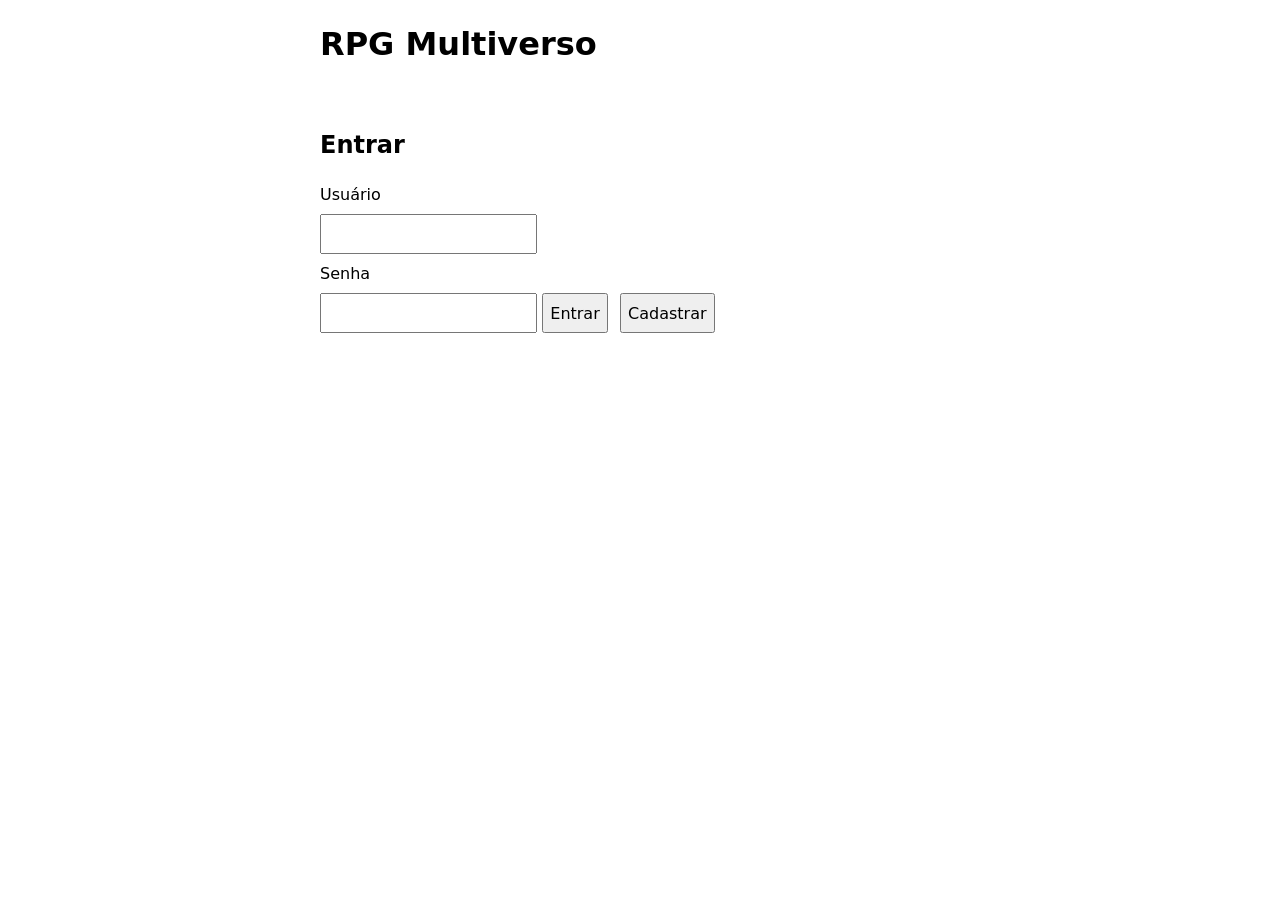
==== static/index.html @ 7be2c3f9 "Reopen the last mission after a page reload. Keep the continue list on the home screen and restore i" ====
<!doctype html>
<html lang="pt-BR">
<head>
  <meta charset="utf-8">
  <meta name="viewport" content="width=device-width, initial-scale=1">
  <title>RPG Multiverso</title>
  <link rel="stylesheet" href="/static/styles.css">
</head>
<body>
  <h1>RPG Multiverso</h1>
  <p id="status" role="status"></p>

  <section id="auth">
    <h2>Entrar</h2>
    <form id="auth-form">
      <label for="usuario">Usuário</label>
      <input id="usuario" name="usuario" required minlength="3" maxlength="24" autocomplete="username" autocapitalize="none" spellcheck="false">
      <label for="senha">Senha</label>
      <input id="senha" name="senha" type="password" required minlength="6" maxlength="72" autocomplete="current-password">
      <button type="submit">Entrar</button>
      <button type="button" id="cadastrar">Cadastrar</button>
    </form>
  </section>

  <section id="jogo" hidden>
    <p id="meta"></p>
    <button type="button" id="sair">Sair</button>

    <h2>Continuar</h2>
    <p id="sem-missoes" hidden>Nenhuma missão ainda. Crie uma ficha e comece a primeira.</p>
    <ul id="sagas"></ul>

    <h2>Nova ficha</h2>
    <form id="ficha">
      <label for="nome">Nome</label>
      <input id="nome" name="nome" required maxlength="40" autocomplete="off">
      <label for="origem">Origem</label>
      <input id="origem" name="origem" required maxlength="80" value="Porto de Véspera">
      <label for="arquetipo">Arquétipo</label>
      <select id="arquetipo" name="arquetipo">
        <option>Errante</option>
        <option>Espadachim</option>
        <option>Ocultista</option>
        <option>Sentinela</option>
        <option>Artífice</option>
      </select>
      <label for="conceito">Conceito</label>
      <textarea id="conceito" name="conceito" maxlength="400"></textarea>
      <fieldset>
        <legend>Atributos (base 4, distribua 12 pontos, máximo 10)</legend>
        <p id="pontos">Pontos usados: 12 / 12</p>
        <label for="forca">Força <input id="forca" data-attr type="number" min="4" max="10" value="6"></label>
        <label for="agilidade">Agilidade <input id="agilidade" data-attr type="number" min="4" max="10" value="6"></label>
        <label for="vigor">Vigor <input id="vigor" data-attr type="number" min="4" max="10" value="6"></label>
        <label for="percepcao">Percepção <input id="percepcao" data-attr type="number" min="4" max="10" value="6"></label>
        <label for="intelecto">Intelecto <input id="intelecto" data-attr type="number" min="4" max="10" value="6"></label>
        <label for="essencia">Essência <input id="essencia" data-attr type="number" min="4" max="10" value="6"></label>
      </fieldset>
      <button type="submit">Criar ficha</button>
    </form>

    <h2>Nova missão</h2>
    <form id="nova-saga">
      <label for="personagem">Personagem</label>
      <select id="personagem" name="personagemId" required></select>
      <button type="submit">Nova missão</button>
    </form>
    <h2 id="saga-titulo">Crônica</h2>
    <div id="log"></div>
    <p id="objetivo"></p>
    <p id="memoria"></p>
    <p id="mundo"></p>
    <form id="acao">
      <label for="texto">Sua ação</label>
      <textarea id="texto" name="texto" maxlength="1500"></textarea>
      <button type="submit">Enviar</button>
      <button type="button" id="comecar">Começar de novo</button>
    </form>
  </section>
  <script src="/static/app.js"></script>
</body>
</html>
---- static/styles.css ----
body { font: 16px/1.45 system-ui, sans-serif; margin: 1rem auto; max-width: 40rem; padding: 0 1rem; }
label, button, input, textarea, select { font: inherit; }
label { display: block; margin: 0.5rem 0; }
input, textarea, select, button { padding: 0.4rem; }
textarea { width: 100%; min-height: 5rem; }
button { margin-right: 0.4rem; }
#log { border: 1px solid #999; min-height: 8rem; padding: 0.5rem; white-space: pre-wrap; }
#sagas { padding-left: 1.2rem; }
#sagas button[aria-current="true"] { font-weight: 700; }
#status { min-height: 1.2em; }
.jogador { margin: 0 0 0.4rem; }
.narrador { margin: 0 0 0.8rem; }
.narrando { margin: 0 0 0.8rem; color: #333; font-style: italic; }
.erro-chat { margin: 0.6rem 0; padding: 0.6rem; background: #fde8e8; color: #7f1d1d; border: 1px solid #b91c1c; font-weight: 600; }
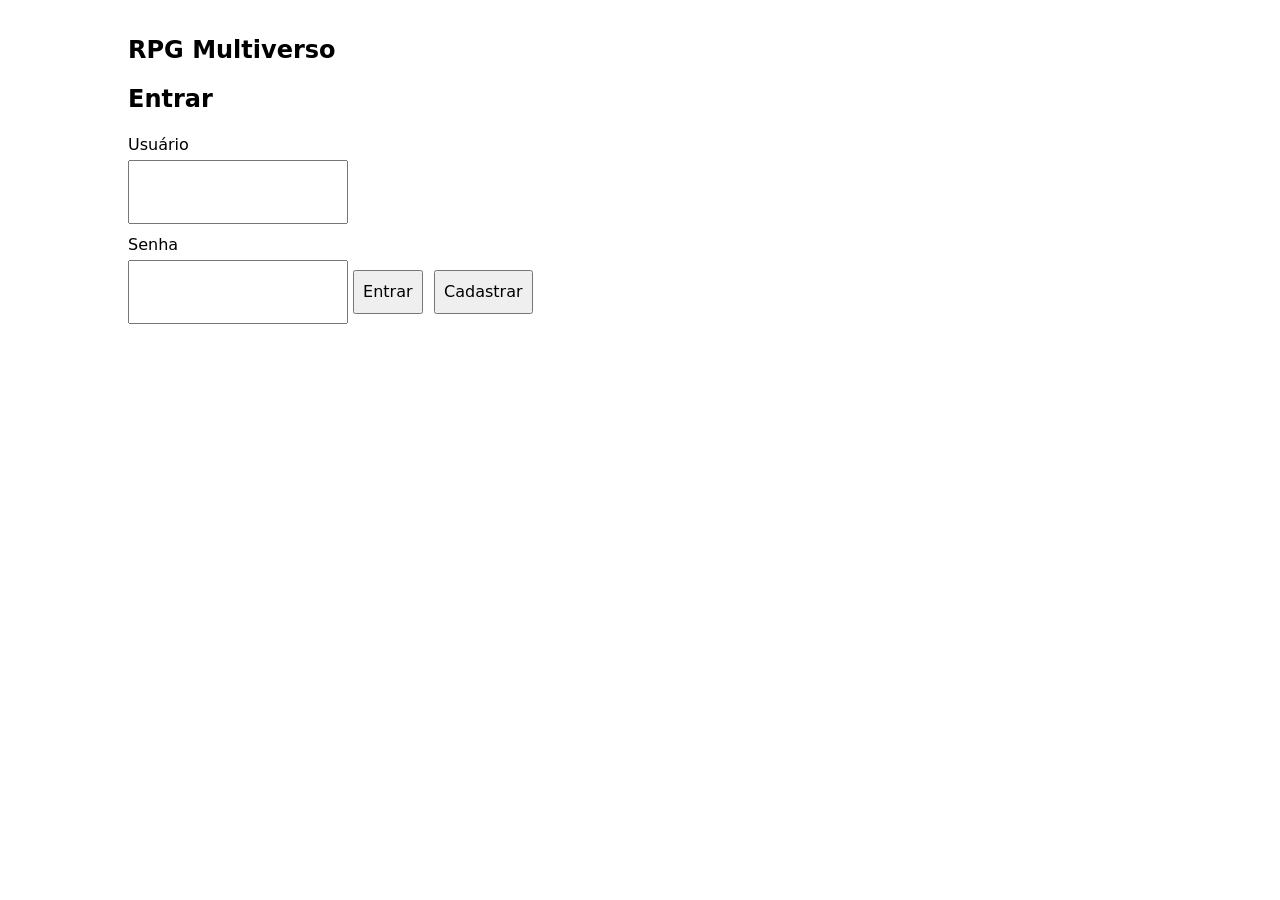
==== commit 3ea94fb8: "Split the lobby, character sheet, and game into separate screens. Adventures are grouped by saga and" ====
--- a/static/index.html
+++ b/static/index.html
@@ -7,10 +7,10 @@
   <link rel="stylesheet" href="/static/styles.css">
 </head>
 <body>
-  <h1>RPG Multiverso</h1>
   <p id="status" role="status"></p>
 
   <section id="auth">
+    <h1>RPG Multiverso</h1>
     <h2>Entrar</h2>
     <form id="auth-form">
       <label for="usuario">Usuário</label>
@@ -22,18 +22,28 @@
     </form>
   </section>
 
-  <section id="jogo" hidden>
-    <p id="meta"></p>
-    <button type="button" id="sair">Sair</button>
+  <section id="lobby" hidden>
+    <header class="topo">
+      <h1>RPG Multiverso</h1>
+      <p id="meta"></p>
+      <button type="button" id="sair">Sair</button>
+    </header>
+    <h2>Seus personagens</h2>
+    <div id="personagens" class="cards"></div>
+    <p><button type="button" id="abrir-ficha">Novo personagem</button></p>
+    <h2>Suas aventuras</h2>
+    <div id="aventuras" class="cards"></div>
+    <details id="vazias">
+      <summary>Missões vazias</summary>
+      <div id="aventuras-vazias" class="cards"></div>
+    </details>
+  </section>
 
-    <h2>Continuar</h2>
-    <p id="sem-missoes" hidden>Nenhuma missão ainda. Crie uma ficha e comece a primeira.</p>
-    <ul id="sagas"></ul>
-
-    <h2>Nova ficha</h2>
+  <dialog id="ficha-dialog" aria-labelledby="ficha-titulo">
     <form id="ficha">
+      <h2 id="ficha-titulo">Novo personagem</h2>
       <label for="nome">Nome</label>
-      <input id="nome" name="nome" required maxlength="40" autocomplete="off">
+      <input id="nome" name="nome" required maxlength="40" autocomplete="off" autofocus>
       <label for="origem">Origem</label>
       <input id="origem" name="origem" required maxlength="80" value="Porto de Véspera">
       <label for="arquetipo">Arquétipo</label>
@@ -47,35 +57,66 @@
       <label for="conceito">Conceito</label>
       <textarea id="conceito" name="conceito" maxlength="400"></textarea>
       <fieldset>
-        <legend>Atributos (base 4, distribua 12 pontos, máximo 10)</legend>
+        <legend>Atributos</legend>
         <p id="pontos">Pontos usados: 12 / 12</p>
-        <label for="forca">Força <input id="forca" data-attr type="number" min="4" max="10" value="6"></label>
-        <label for="agilidade">Agilidade <input id="agilidade" data-attr type="number" min="4" max="10" value="6"></label>
-        <label for="vigor">Vigor <input id="vigor" data-attr type="number" min="4" max="10" value="6"></label>
-        <label for="percepcao">Percepção <input id="percepcao" data-attr type="number" min="4" max="10" value="6"></label>
-        <label for="intelecto">Intelecto <input id="intelecto" data-attr type="number" min="4" max="10" value="6"></label>
-        <label for="essencia">Essência <input id="essencia" data-attr type="number" min="4" max="10" value="6"></label>
+        <div class="atributo"><span id="rotulo-forca">Força</span><button type="button" data-step="forca" data-dir="-1" aria-label="Diminuir Força">−</button><input id="forca" data-attr type="number" min="4" max="10" value="6" aria-labelledby="rotulo-forca"><button type="button" data-step="forca" data-dir="1" aria-label="Aumentar Força">+</button></div>
+        <div class="atributo"><span id="rotulo-agilidade">Agilidade</span><button type="button" data-step="agilidade" data-dir="-1" aria-label="Diminuir Agilidade">−</button><input id="agilidade" data-attr type="number" min="4" max="10" value="6" aria-labelledby="rotulo-agilidade"><button type="button" data-step="agilidade" data-dir="1" aria-label="Aumentar Agilidade">+</button></div>
+        <div class="atributo"><span id="rotulo-vigor">Vigor</span><button type="button" data-step="vigor" data-dir="-1" aria-label="Diminuir Vigor">−</button><input id="vigor" data-attr type="number" min="4" max="10" value="6" aria-labelledby="rotulo-vigor"><button type="button" data-step="vigor" data-dir="1" aria-label="Aumentar Vigor">+</button></div>
+        <div class="atributo"><span id="rotulo-percepcao">Percepção</span><button type="button" data-step="percepcao" data-dir="-1" aria-label="Diminuir Percepção">−</button><input id="percepcao" data-attr type="number" min="4" max="10" value="6" aria-labelledby="rotulo-percepcao"><button type="button" data-step="percepcao" data-dir="1" aria-label="Aumentar Percepção">+</button></div>
+        <div class="atributo"><span id="rotulo-intelecto">Intelecto</span><button type="button" data-step="intelecto" data-dir="-1" aria-label="Diminuir Intelecto">−</button><input id="intelecto" data-attr type="number" min="4" max="10" value="6" aria-labelledby="rotulo-intelecto"><button type="button" data-step="intelecto" data-dir="1" aria-label="Aumentar Intelecto">+</button></div>
+        <div class="atributo"><span id="rotulo-essencia">Essência</span><button type="button" data-step="essencia" data-dir="-1" aria-label="Diminuir Essência">−</button><input id="essencia" data-attr type="number" min="4" max="10" value="6" aria-labelledby="rotulo-essencia"><button type="button" data-step="essencia" data-dir="1" aria-label="Aumentar Essência">+</button></div>
       </fieldset>
       <button type="submit">Criar ficha</button>
+      <button type="button" id="fechar-ficha">Cancelar</button>
     </form>
+  </dialog>
 
-    <h2>Nova missão</h2>
-    <form id="nova-saga">
-      <label for="personagem">Personagem</label>
-      <select id="personagem" name="personagemId" required></select>
-      <button type="submit">Nova missão</button>
-    </form>
-    <h2 id="saga-titulo">Crônica</h2>
-    <div id="log"></div>
-    <p id="objetivo"></p>
-    <p id="memoria"></p>
-    <p id="mundo"></p>
-    <form id="acao">
-      <label for="texto">Sua ação</label>
-      <textarea id="texto" name="texto" maxlength="1500"></textarea>
-      <button type="submit">Enviar</button>
-      <button type="button" id="comecar">Começar de novo</button>
-    </form>
+  <section id="jogo" hidden>
+    <header class="topo">
+      <button type="button" id="inicio">Início</button>
+      <h1 id="saga-titulo">Crônica</h1>
+      <p id="meta-jogo"></p>
+    </header>
+    <div class="mesa">
+      <div class="coluna-log">
+        <h2 class="visually-hidden">Narração</h2>
+        <div id="log" tabindex="-1"></div>
+        <form id="acao">
+          <label for="texto">Sua ação</label>
+          <textarea id="texto" name="texto" maxlength="1500"></textarea>
+          <button type="submit">Enviar</button>
+          <button type="button" id="comecar">Começar de novo</button>
+        </form>
+      </div>
+      <div class="coluna-painel">
+        <div role="tablist" aria-label="Informações da mesa">
+          <button type="button" role="tab" id="tab-missao" aria-controls="painel-missao" aria-selected="true">Missão</button>
+          <button type="button" role="tab" id="tab-ficha" aria-controls="painel-ficha" aria-selected="false">Ficha</button>
+          <button type="button" role="tab" id="tab-inventario" aria-controls="painel-inventario" aria-selected="false">Inventário</button>
+          <button type="button" role="tab" id="tab-diario" aria-controls="painel-diario" aria-selected="false">Diário</button>
+        </div>
+        <div role="tabpanel" id="painel-missao" aria-labelledby="tab-missao">
+          <p id="objetivo"></p>
+          <p id="mundo"></p>
+          <h3>NPCs</h3>
+          <ul id="npcs"></ul>
+        </div>
+        <div role="tabpanel" id="painel-ficha" aria-labelledby="tab-ficha" hidden>
+          <p id="ficha-resumo"></p>
+          <p id="vida-rotulo"></p>
+          <div class="barra" aria-hidden="true"><span id="vida-barra"></span></div>
+          <ul id="atributos-lista"></ul>
+        </div>
+        <div role="tabpanel" id="painel-inventario" aria-labelledby="tab-inventario" hidden>
+          <ul id="inventario"></ul>
+          <p id="inventario-vazio">Nenhum item por enquanto.</p>
+        </div>
+        <div role="tabpanel" id="painel-diario" aria-labelledby="tab-diario" hidden>
+          <ul id="diario"></ul>
+          <p id="diario-vazio">O diário ainda está em branco.</p>
+        </div>
+      </div>
+    </div>
   </section>
   <script src="/static/app.js"></script>
 </body>
--- a/static/styles.css
+++ b/static/styles.css
@@ -1,14 +1,33 @@
-body { font: 16px/1.45 system-ui, sans-serif; margin: 1rem auto; max-width: 40rem; padding: 0 1rem; }
+body { font: 16px/1.45 system-ui, sans-serif; margin: 0 auto; max-width: 64rem; padding: 1rem; }
+h1, h2, h3 { line-height: 1.2; }
 label, button, input, textarea, select { font: inherit; }
-label { display: block; margin: 0.5rem 0; }
-input, textarea, select, button { padding: 0.4rem; }
+label { display: block; margin: 0.6rem 0 0.2rem; }
+input, textarea, select, button { padding: 0.5rem; min-height: 2.75rem; }
 textarea { width: 100%; min-height: 5rem; }
-button { margin-right: 0.4rem; }
-#log { border: 1px solid #999; min-height: 8rem; padding: 0.5rem; white-space: pre-wrap; }
-#sagas { padding-left: 1.2rem; }
-#sagas button[aria-current="true"] { font-weight: 700; }
-#status { min-height: 1.2em; }
+button { margin: 0.2rem 0.4rem 0.2rem 0; }
+button:focus-visible, a:focus-visible, input:focus-visible, textarea:focus-visible, select:focus-visible { outline: 3px solid #0b57d0; outline-offset: 2px; }
+.topo { display: flex; flex-wrap: wrap; gap: 0.6rem 1rem; align-items: center; justify-content: space-between; }
+.cards { display: grid; grid-template-columns: repeat(auto-fill, minmax(14rem, 1fr)); gap: 0.75rem; }
+.card { border: 1px solid #bbb; padding: 0.75rem; background: #fff; }
+.card h3 { margin: 0 0 0.3rem; }
+.card p { margin: 0.2rem 0; }
+.mesa { display: grid; gap: 1rem; }
+.coluna-log, .coluna-painel { min-width: 0; }
+#log { border: 1px solid #999; min-height: 14rem; max-height: 60vh; overflow: auto; padding: 0.6rem; }
 .jogador { margin: 0 0 0.4rem; }
 .narrador { margin: 0 0 0.8rem; }
-.narrando { margin: 0 0 0.8rem; color: #333; font-style: italic; }
+.narrando { margin: 0 0 0.8rem; font-style: italic; }
 .erro-chat { margin: 0.6rem 0; padding: 0.6rem; background: #fde8e8; color: #7f1d1d; border: 1px solid #b91c1c; font-weight: 600; }
+.atributo { display: flex; gap: 0.4rem; align-items: center; margin: 0.3rem 0; }
+.atributo span { min-width: 7rem; }
+.atributo input { width: 4rem; }
+[role="tablist"] { display: flex; flex-wrap: wrap; gap: 0.25rem; }
+[role="tab"][aria-selected="true"] { font-weight: 700; border-color: #111; }
+.barra { height: 0.6rem; background: #ddd; }
+#vida-barra { display: block; height: 100%; background: #9b2c2c; width: 100%; }
+.visually-hidden { position: absolute; width: 1px; height: 1px; padding: 0; margin: -1px; overflow: hidden; clip-path: inset(50%); white-space: nowrap; border: 0; }
+dialog { border: 1px solid #999; max-width: 32rem; width: calc(100% - 2rem); }
+dialog::backdrop { background: rgb(0 0 0 / 40%); }
+@media (min-width: 52rem) {
+  .mesa { grid-template-columns: minmax(0, 1.6fr) minmax(16rem, 0.8fr); align-items: start; }
+}
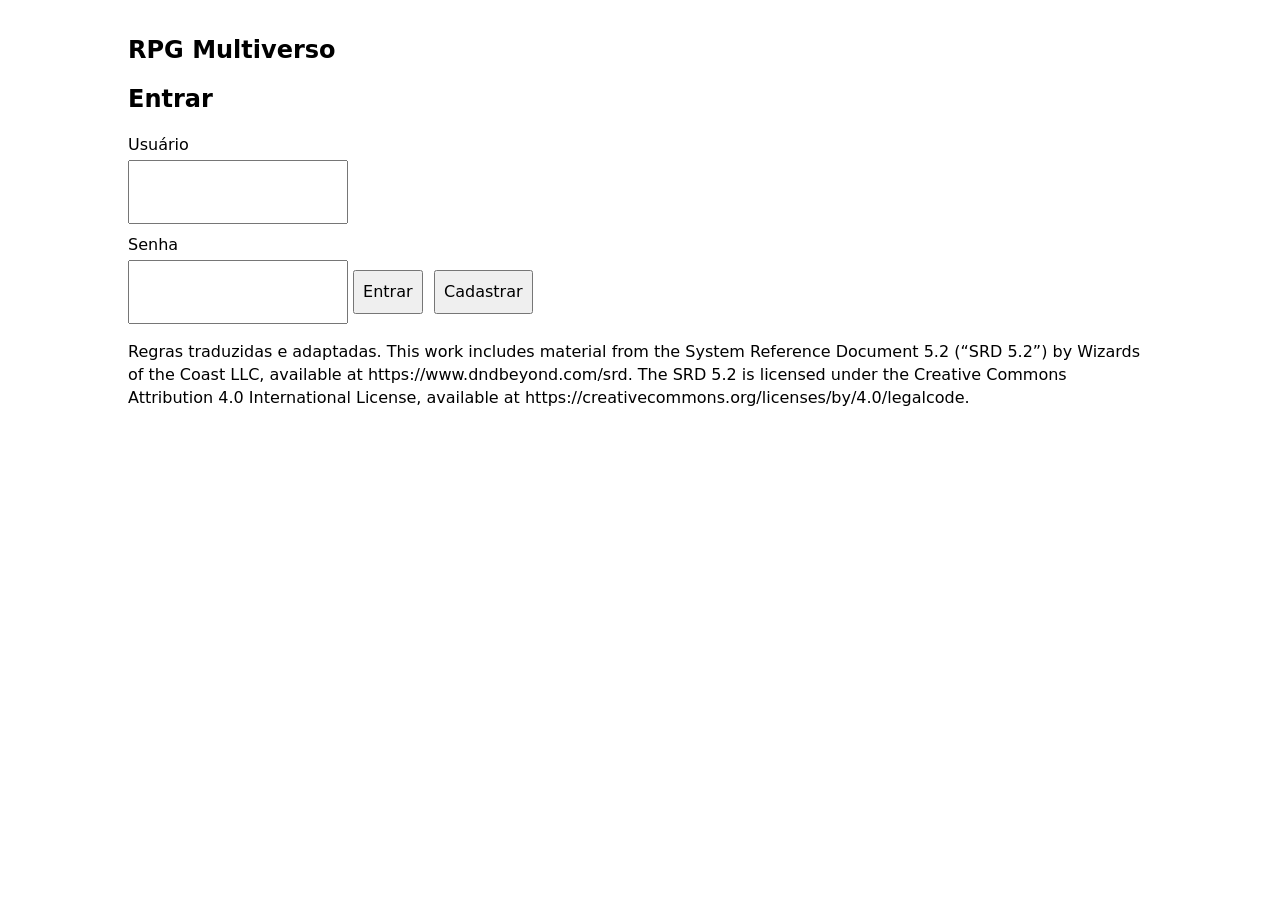
==== commit db42a89f: "Roll checks on the server before the narrator speaks. Seeded dice, point buy, hit points, death save" ====
--- a/static/index.html
+++ b/static/index.html
@@ -118,6 +118,9 @@
       </div>
     </div>
   </section>
+  <footer>
+    <p>Regras traduzidas e adaptadas. This work includes material from the System Reference Document 5.2 (“SRD 5.2”) by Wizards of the Coast LLC, available at https://www.dndbeyond.com/srd. The SRD 5.2 is licensed under the Creative Commons Attribution 4.0 International License, available at https://creativecommons.org/licenses/by/4.0/legalcode.</p>
+  </footer>
   <script src="/static/app.js"></script>
 </body>
 </html>
--- a/static/styles.css
+++ b/static/styles.css
@@ -14,6 +14,7 @@
 .mesa { display: grid; gap: 1rem; }
 .coluna-log, .coluna-painel { min-width: 0; }
 #log { border: 1px solid #999; min-height: 14rem; max-height: 60vh; overflow: auto; padding: 0.6rem; }
+#log p { white-space: pre-wrap; }
 .jogador { margin: 0 0 0.4rem; }
 .narrador { margin: 0 0 0.8rem; }
 .narrando { margin: 0 0 0.8rem; font-style: italic; }
